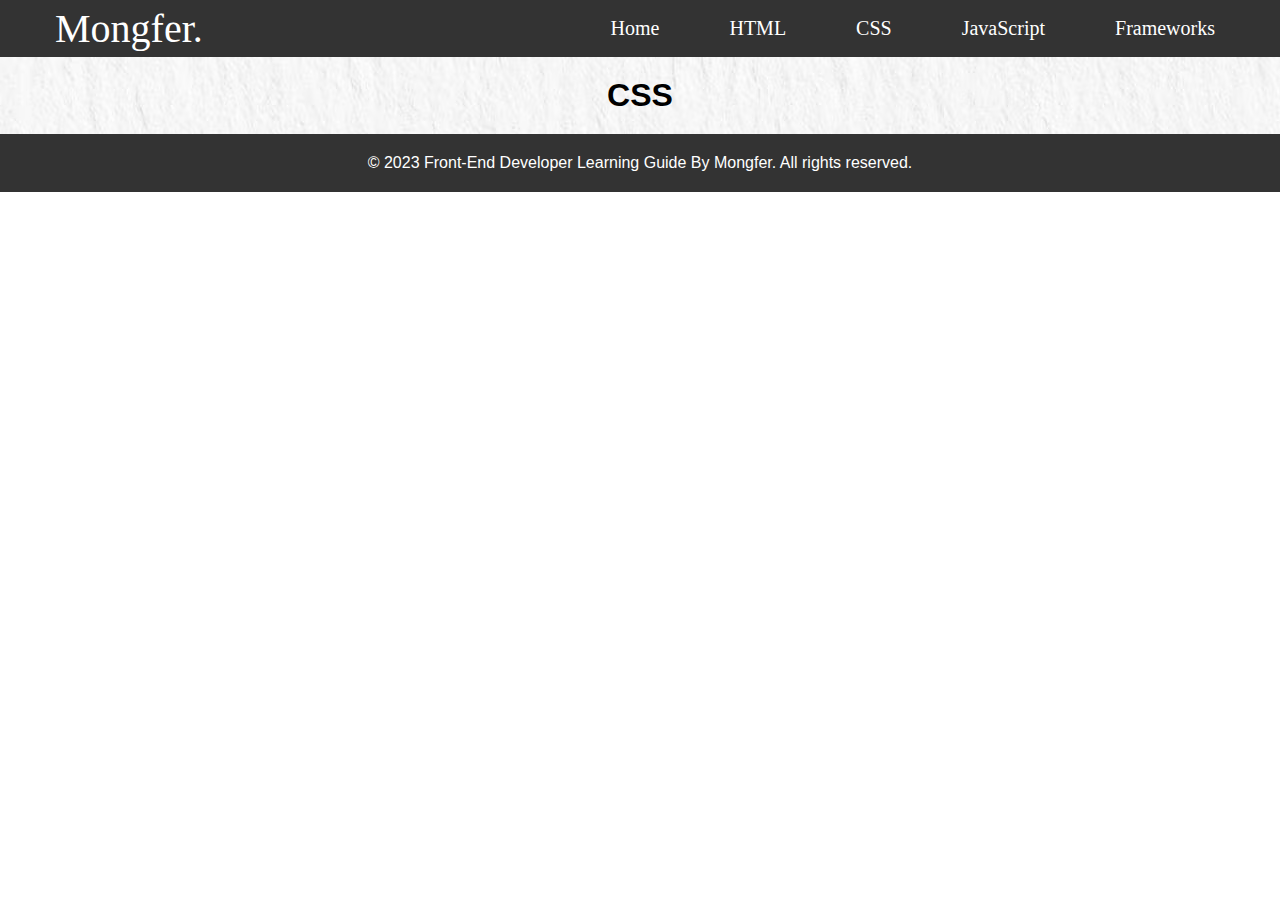
==== css.html @ 75808553 "update 7/11/23" ====
<!DOCTYPE html>
<html>
<head>
  <title>Front-End Developer Learning Guide</title>
  <link rel="stylesheet" type="text/css" href="styles.css">
  <style>
    main{
        text-align: center;
    }
  </style>
</head>
<body>
  <header>
    <nav class="navbar">
      <a href="index.html" id="logo">Mongfer.</a> 
        <ul class="nav-menu">
          <li><a href="index.html">Home</a></li>
          <li><a href="html.html">HTML</a></li>
          <li><a href="css.html">CSS</a></li>
          <li><a href="js.html">JavaScript</a></li>
          <li><a href="fw.html">Frameworks</a></li>
        </ul>
    </nav>
  </header>

  <main>
    <h1>CSS</h1>
  </main>

  <footer>
    <p>&copy; 2023 Front-End Developer Learning Guide By Mongfer. All rights reserved.</p>
  </footer>
</body>
</html>
---- styles.css ----
/* Reset default styles */
  *{
    margin: 0;
    padding: 0;
    box-sizing: border-box;
  }
  
  /* Page layout */
  body {
    font-family: Arial, sans-serif;
  }
  
  header {
    width: 100%;
    background-color: #333;
    padding: 5px;
    color: #fff;
  } 

  #logo{
    font-size: 40px;
    font-family:'Times New Roman', Times, serif;
    color: #fff;
    text-decoration: none;
  }

  .navbar{
    display: flex;
    justify-content: space-between;
    align-items: center;
    padding: 0 50px;
  }

  .nav-menu{
    display: flex;
    justify-content: space-between;
    align-items: center;
    gap: 60px;
    font-size: 20px;
    font-family: 'Times New Roman', Times, serif;
    font-weight: 500;
  }

  nav ul {
    list-style: none;
  }
  
  nav ul li{
    margin-right: 10px;
  }

  a:hover{
    color: #f5f5f56e;
    font-weight: 400;
  }
  
  nav ul li a {
    color: #fff;
    text-decoration: none;
  }
  
  main {
    padding: 20px;
    background-image: url(bg.png);
  }
  
  article {
    margin-bottom: 20px;
    border: 2px;
    border-color: black;
  }
  
  h2 {
    margin-bottom: 10px;
  }
  
  footer {
    background-color: #333;
    padding: 20px;
    color: #fff;
    text-align: center;
  }
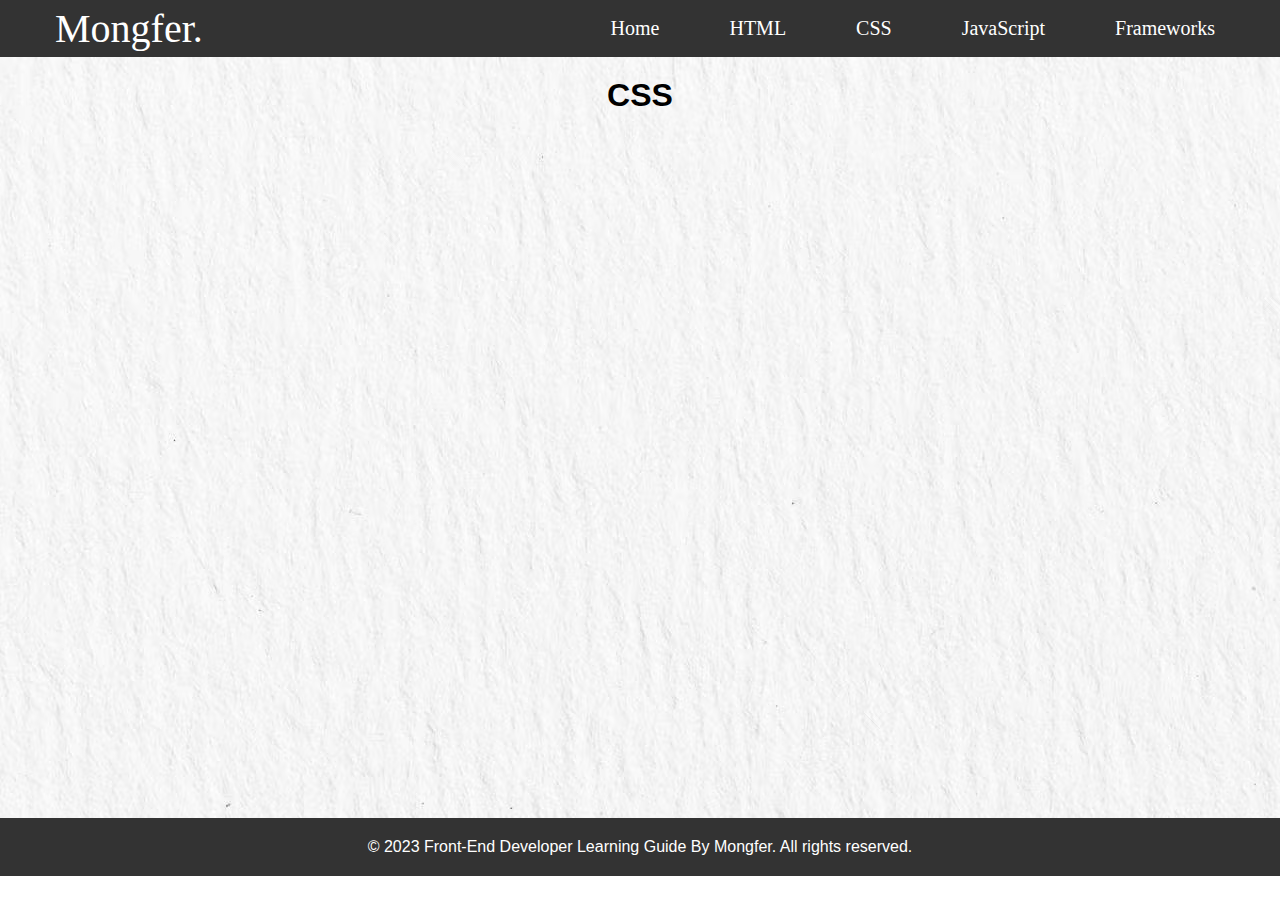
==== commit 2d76c350: "update" ====
--- a/css.html
+++ b/css.html
@@ -25,6 +25,7 @@
 
   <main>
     <h1>CSS</h1>
+    <iframe src="./pdf/csspdf.pdf" frameborder="0"></iframe>
   </main>
 
   <footer>
--- a/styles.css
+++ b/styles.css
@@ -65,9 +65,18 @@
   }
   
   article {
-    margin-bottom: 20px;
     border: 2px;
     border-color: black;
+  }
+  .fwsection{
+    line-height: 30px;
+    margin-top: 30px;
+  }
+
+  iframe{
+    margin:40px 0px 40px;
+    height: 600px;
+    width: 1000px;
   }
   
   h2 {
